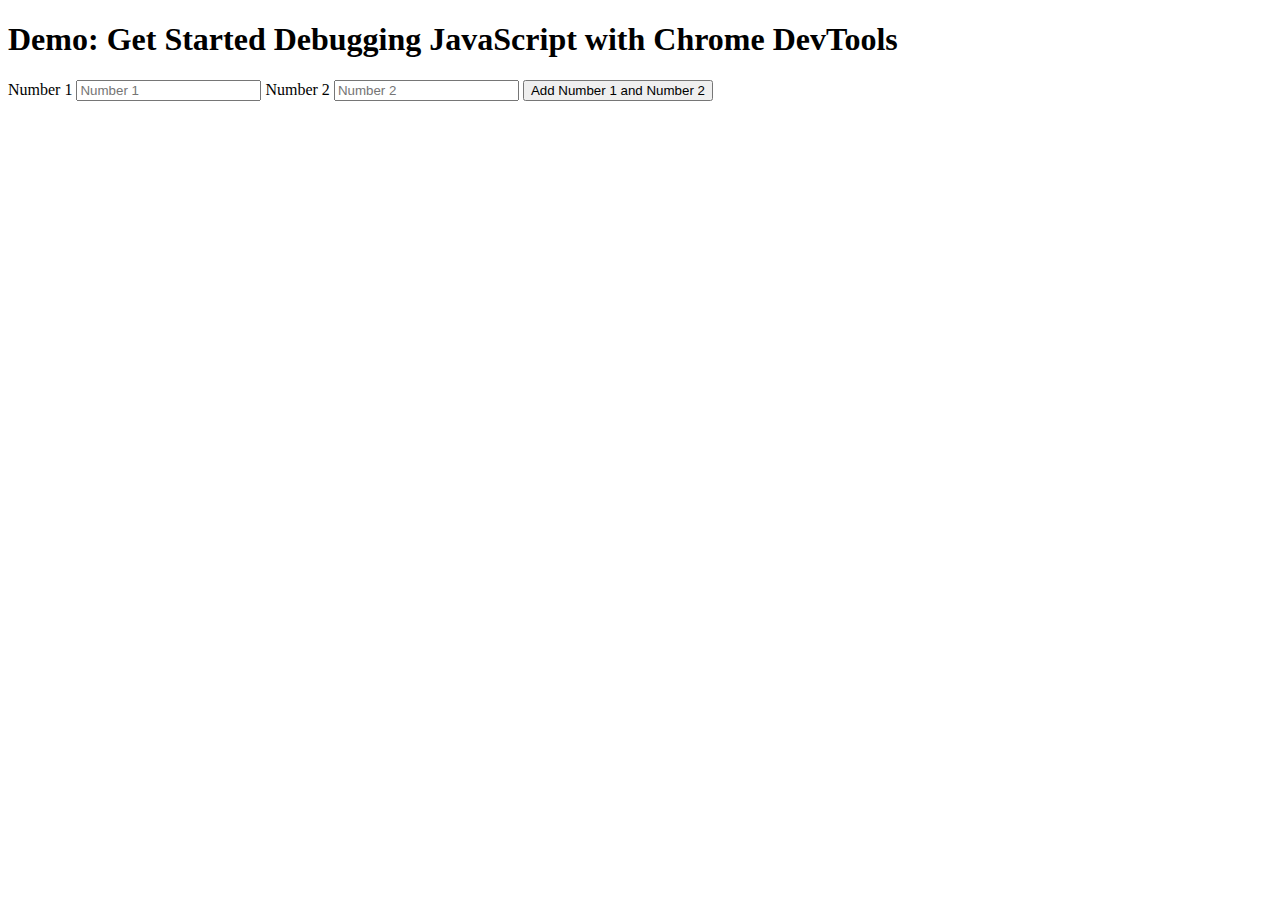
==== sources/breakpoints-1/index.html @ 8a6ed76d "wip: add first example with breakpoints" ====
<!DOCTYPE html>
<html lang="en">

<head>
    <meta charset="UTF-8">
    <meta name="viewport" content="width=device-width, initial-scale=1.0">
    <title>breakpoints-1</title>
</head>

<body>
    <h1>Demo: Get Started Debugging JavaScript with Chrome DevTools</h1>
    <label for="num1">Number 1</label>
    <input class="input-1" placeholder="Number 1" id="num1">
    <label for="num2">Number 2</label>
    <input class="input-2" placeholder="Number 2" id="num2">
    <button>Add Number 1 and Number 2</button>
    <p></p>
    <script type="module" src="./app.js"></script>
</body>

</html>
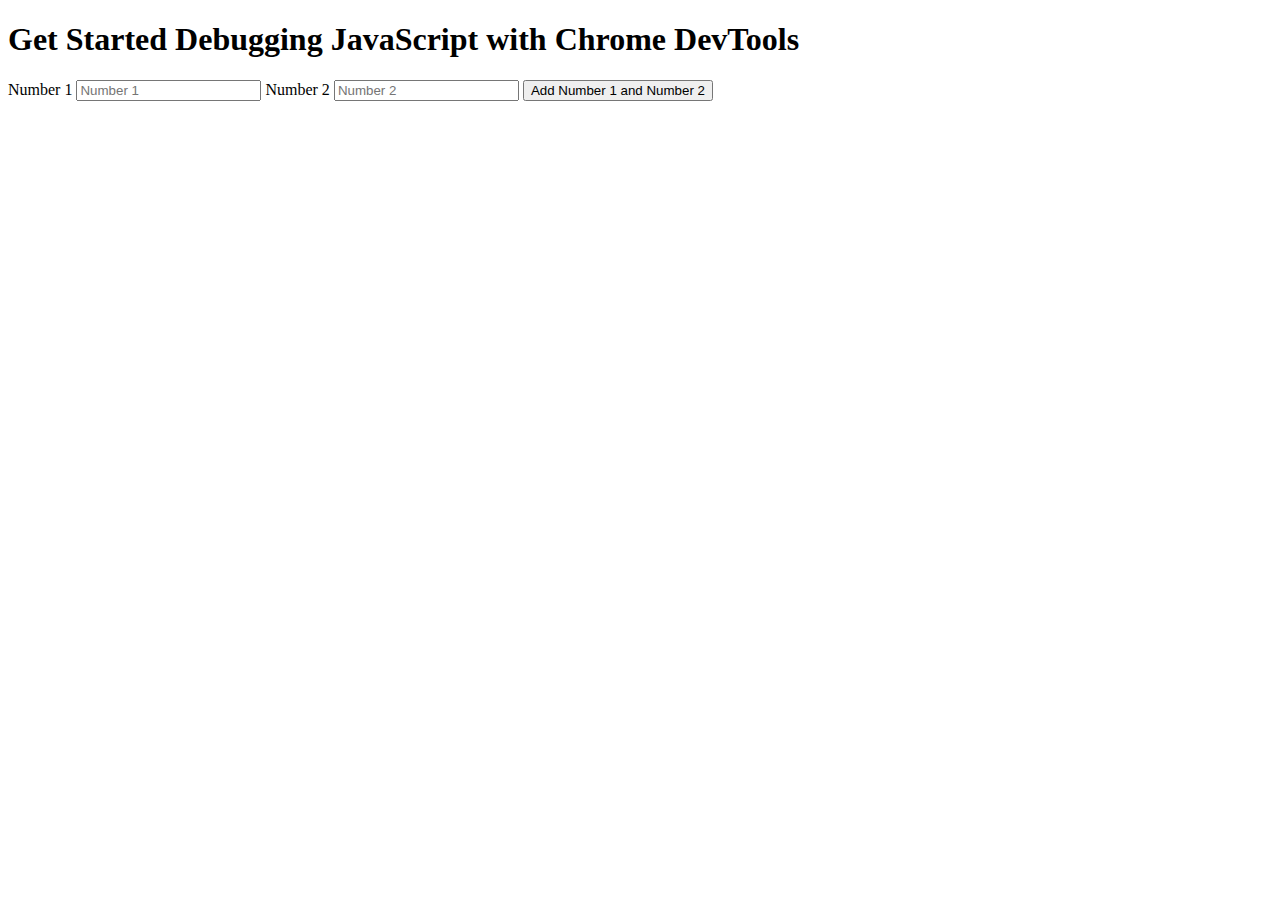
==== commit 9a94ff72: "feat: add first example with breakpoints" ====
--- a/sources/breakpoints-1/index.html
+++ b/sources/breakpoints-1/index.html
@@ -8,7 +8,7 @@
 </head>
 
 <body>
-    <h1>Demo: Get Started Debugging JavaScript with Chrome DevTools</h1>
+    <h1>Get Started Debugging JavaScript with Chrome DevTools</h1>
     <label for="num1">Number 1</label>
     <input class="input-1" placeholder="Number 1" id="num1">
     <label for="num2">Number 2</label>
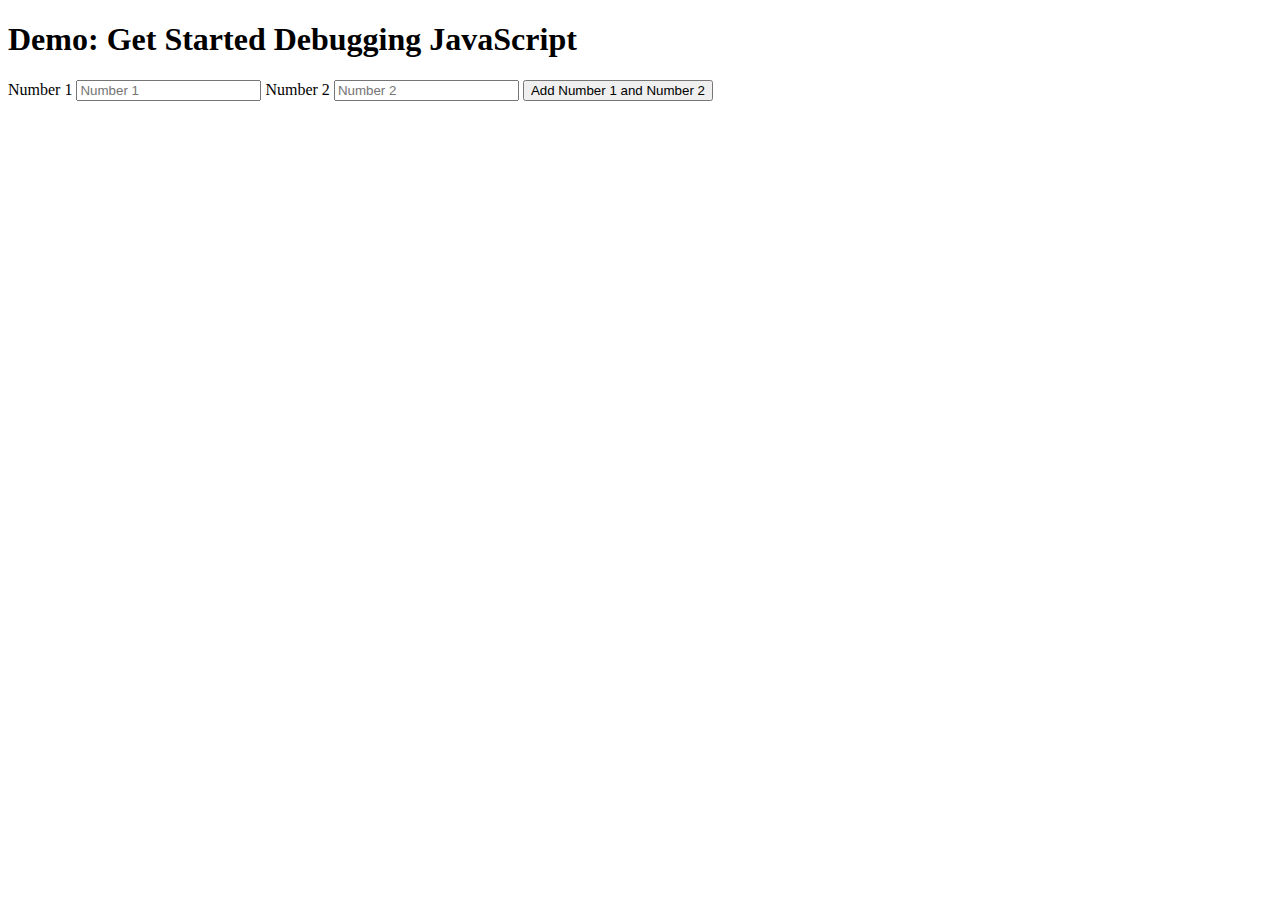
==== commit 7ca71bea: "feat: add example about xhr breakpoints" ====
--- a/sources/breakpoints-1/index.html
+++ b/sources/breakpoints-1/index.html
@@ -8,7 +8,7 @@
 </head>
 
 <body>
-    <h1>Get Started Debugging JavaScript with Chrome DevTools</h1>
+    <h1>Demo: Get Started Debugging JavaScript</h1>
     <label for="num1">Number 1</label>
     <input class="input-1" placeholder="Number 1" id="num1">
     <label for="num2">Number 2</label>
